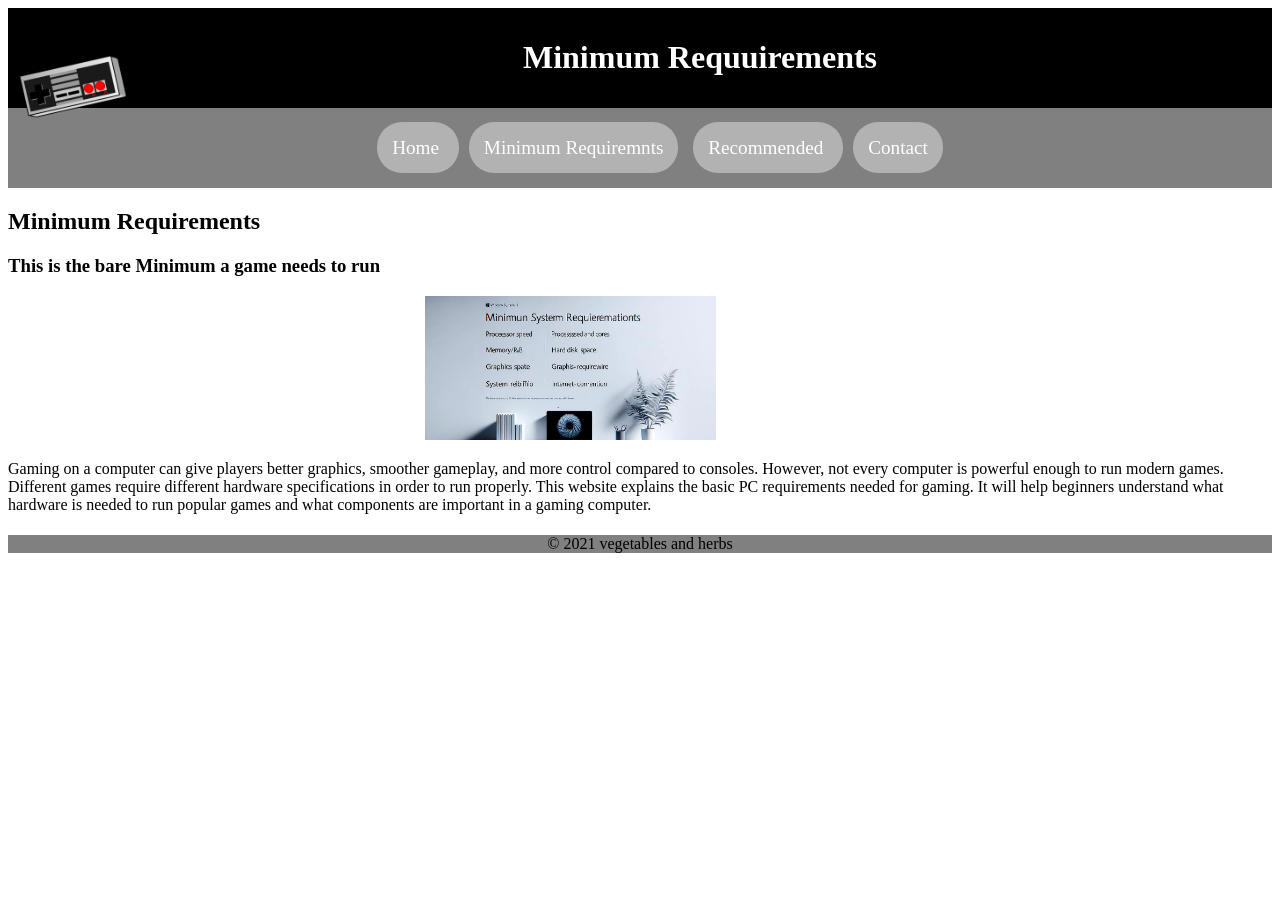
==== Minimum.html @ 8ff3f487 "Add files via upload" ====
<!DOCTYPE html>

<html lang="en">
<head>
    <meta charset="UTF-8">
    <meta name="viewport" content="width=device-width, initial-scale=1.0">
    <meta name= "description" content="Vegetables and herbs website">
    <meta name="keywords" content="Game requirements, section,footer">
    <title>The company </title>
    <link rel="stylesheet" href="styles/styles.css">
</head>
<body>
    <header>
        <img class = "border" style="float: left; margin-right: 10px;" src="images/logo.png" alt="veglogo" width = "110">
        <h1> Minimum Requuirements</h1>
        
    </header>
    <nav>
        <ul>
            <li> <a href="index.html"> Home </a></li>
            <li id="active"><a href="Minimum.html"> Minimum Requiremnts</a></li> 
            <li><a href="Reccommended.html"> Recommended </a></li> 
            <li><a href="contact.html"> Contact</a></li> 
            
        </ul>
    </nav>
    <main>
        <article>
        <h2> Minimum Requirements</h2>
        <h3> 
            <p>This is the bare Minimum a game needs to run</p>
        </h3>
        <img class ="PC" src="images/ss.png" >
        <P>
        Gaming on a computer can give players better graphics, smoother gameplay, and more control compared to consoles. However, not every computer is powerful enough to run modern games. Different games require different hardware specifications in order to run properly.
        This website explains the basic PC requirements needed for gaming. It will help beginners understand what hardware is needed to run popular games and what components are important in a gaming computer.
        </P>
        
            </article>
        
    </main>
    <footer>
        <p>© 2021 vegetables and herbs</p>
    </footer>
</body>
</html>
---- styles/styles.css ----
header{
    background-color: black;
    padding: 10px;
    color: white;
    text-align: center;
};
   .border{
    border: 2px solid white;
    border-radius : 15px;
}
nav{
    background-color: grey;
    padding: 10px;
}
nav ul{
    text-align: center;
    font-size: 1.2em;
}
nav ul li{
    list-style-type:none ;
    background-color:#B2B2B2;
    display:inline;
    padding:15px;
    margin:5px;
    ;
    border-radius: 25px;

}
nav ul li a{
    color: white;
    text-decoration: none;

}
nav ul li:hover{
    background-color: rgb(27, 12, 121);
}
;
.herb{
  
    margin-left: 25%;
    border: 2px solid white;
    width: 30%;
     margin-right: 25%; 

    }
.PC{
    width : 23%;
    margin-left: 33%;
    margin-right: 33%;
    
}
footer{
        padding: 0;
        margin: 0;
        top: 5px;
        position: relative;
        bottom: 0px;
        width: 100%;
        background-color: grey;
        text-align: center;}
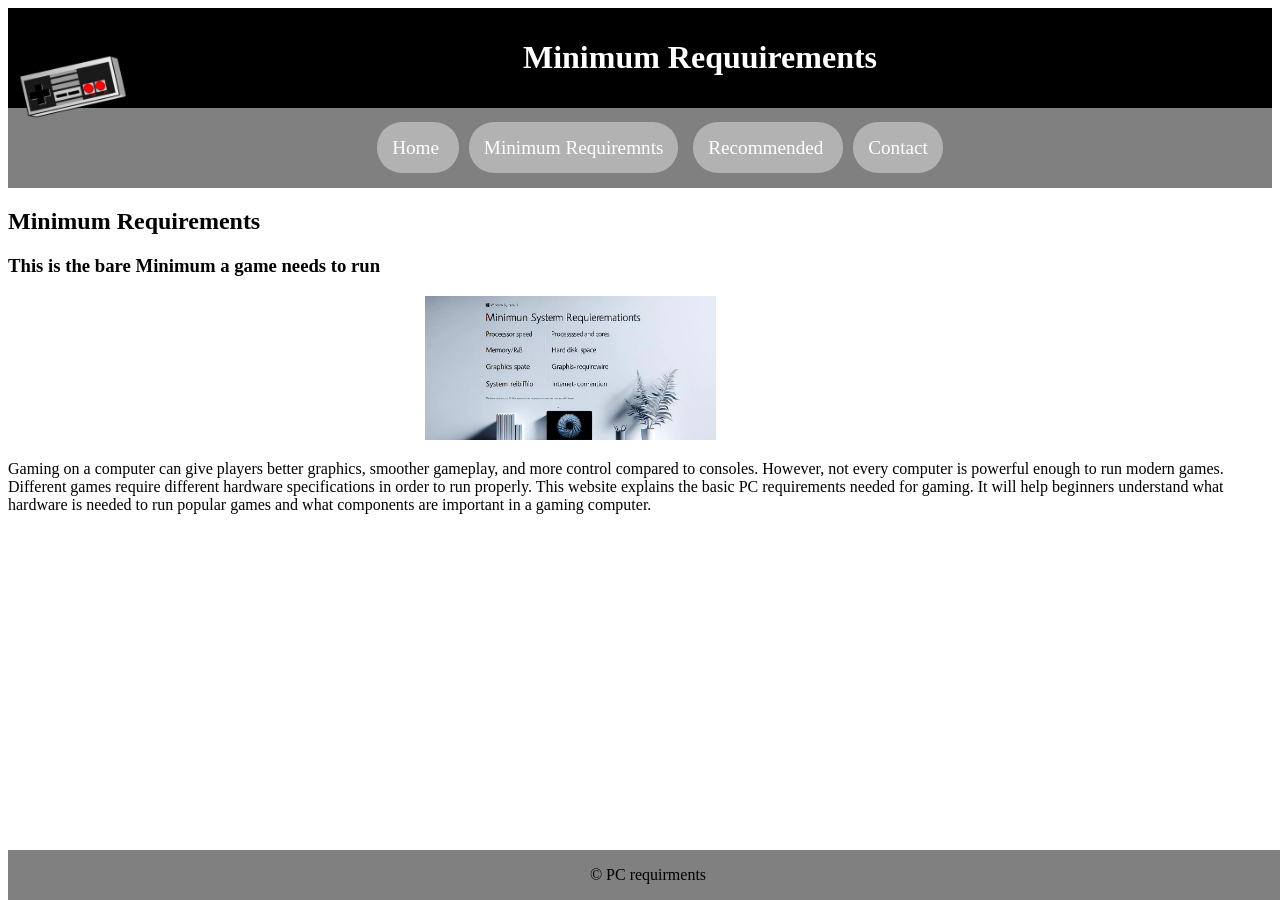
==== commit e3fdac81: "Update Minimum.html" ====
--- a/Minimum.html
+++ b/Minimum.html
@@ -40,7 +40,7 @@
         
     </main>
     <footer>
-        <p>© 2021 vegetables and herbs</p>
+        <p>© PC requirments</p>
     </footer>
 </body>
 </html>
--- a/styles/styles.css
+++ b/styles/styles.css
@@ -52,9 +52,9 @@
 footer{
         padding: 0;
         margin: 0;
-        top: 5px;
-        position: relative;
+       
+        position: fixed;
         bottom: 0px;
         width: 100%;
         background-color: grey;
-        text-align: center;}+        text-align: center;}
